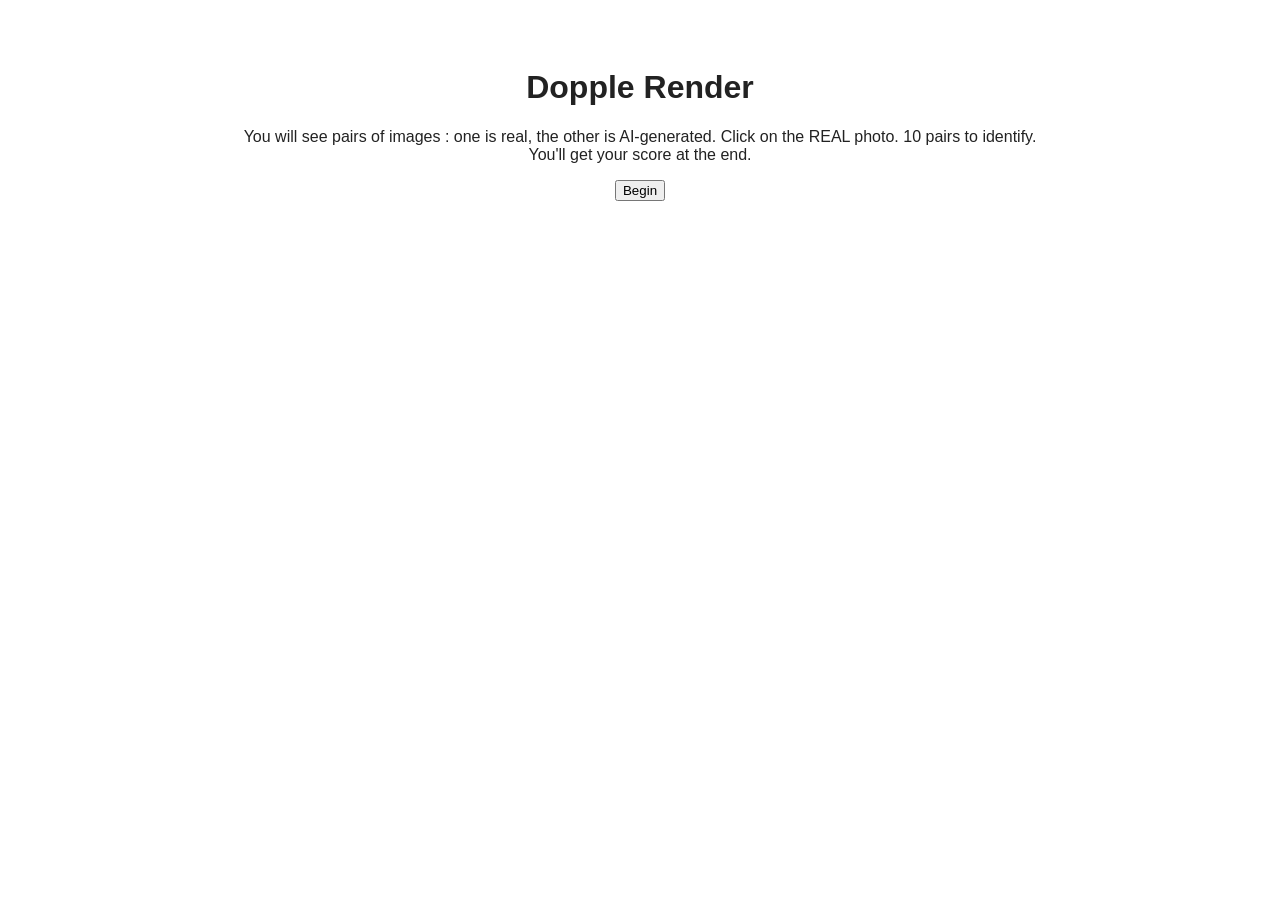
==== docs/index.html @ d495577e "Wrong folder name, cannot automate on Github pages." ====
<!DOCTYPE html>
<html lang="fr">
<head>
  <meta charset="UTF-8">
  <title>Dopple Render</title>
  <link rel="stylesheet" href="style.css">
</head>
<body>
  <div class="container" id="intro">
    <h1>Dopple Render</h1>
    <p>You will see pairs of images : one is real, the other is AI-generated. Click on the REAL photo. 10 pairs to identify. You'll get your score at the end.</p>
    <button onclick="startGame()">Begin</button>
  </div>

  <div class="container hidden" id="game">
    <h2>Pair <span id="pairIndex">1</span>/10</h2>
    <div class="pair">
      <img id="img1" onclick="makeChoice(0)">
      <img id="img2" onclick="makeChoice(1)">
    </div>
  </div>

  <div class="container hidden" id="result">
    <h2>Summary</h2>
    <p>Your score : <span id="score"></span>/10</p>
    <div id="recap"></div>
    <button onclick="startGame()">Play again</button>
  </div>

  <script src="script.js"></script>
</body>
</html>
---- docs/style.css ----
body {
  font-family: 'Roboto', sans-serif;
  background: #fff;
  color: #222;
  text-align: center;
  margin: 0;
  padding: 0;
}

.container {
  max-width: 800px;
  margin: 2em auto;
  padding: 1em;
}

.hidden {
  display: none;
}

.pair {
  display: flex;
  justify-content: center;
  gap: 2em;
  margin-top: 2em;
  flex-wrap: wrap;
}

.pair img {
  width: 300px;
  height: auto;
  cursor: pointer;
  border: 4px solid transparent;
  transition: border 0.3s ease;
}

.pair img:hover {
  border-color: #ccc;
}

.recap-pair {
  display: flex;
  justify-content: center;
  align-items: center;
  gap: 1em;
  margin: 1em 0;
}

.recap-pair img {
  width: 120px;
  height: auto;
  border: 3px solid transparent;
}

.recap-pair img.ia {
  border-color: red;
}

.recap-pair .correct::after {
  content: "✔️";
  margin-left: 0.5em;
  color: green;
}

.recap-pair .wrong::after {
  content: "❌";
  margin-left: 0.5em;
  color: red;
}
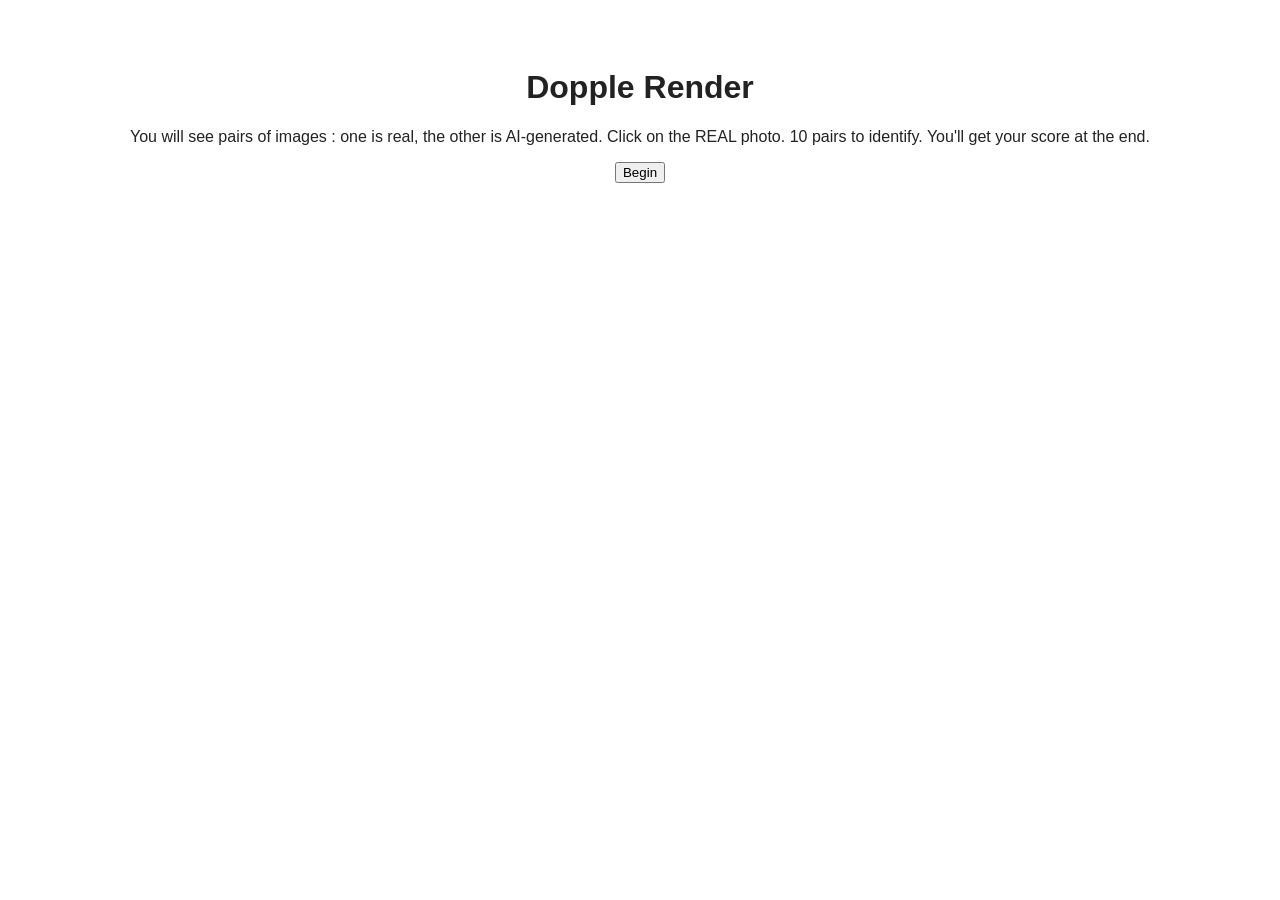
==== commit bf6d5f10: "Added click feedback/loader, placeholder 008 picture, answers (red/green) on game over" ====
--- a/docs/index.html
+++ b/docs/index.html
@@ -14,6 +14,8 @@
 
   <div class="container hidden" id="game">
     <h2>Pair <span id="pairIndex">1</span>/10</h2>
+    <p>(Click on the real photo)</p>
+    <p id="loadingMessage" style="display: none; font-style: italic; color: #666;">Loading next pair...</p>
     <div class="pair">
       <img id="img1" onclick="makeChoice(0)">
       <img id="img2" onclick="makeChoice(1)">
--- a/docs/style.css
+++ b/docs/style.css
@@ -8,7 +8,7 @@
 }
 
 .container {
-  max-width: 800px;
+  max-width: 1200px;
   margin: 2em auto;
   padding: 1em;
 }
@@ -26,7 +26,7 @@
 }
 
 .pair img {
-  width: 300px;
+  width: 500px;
   height: auto;
   cursor: pointer;
   border: 4px solid transparent;
@@ -35,6 +35,14 @@
 
 .pair img:hover {
   border-color: #ccc;
+}
+
+.pair img[style*="cursor: not-allowed"] {
+  filter: grayscale(50%);
+}
+
+.pair img[style*="cursor: not-allowed"]:hover {
+  border-color: transparent;
 }
 
 .recap-pair {
@@ -46,13 +54,17 @@
 }
 
 .recap-pair img {
-  width: 120px;
+  width: 200px;
   height: auto;
   border: 3px solid transparent;
 }
 
-.recap-pair img.ia {
-  border-color: red;
+.recap-pair img.user-correct {
+  border-color: #4CAF50;
+}
+
+.recap-pair img.user-wrong {
+  border-color: #f44336;
 }
 
 .recap-pair .correct::after {
@@ -66,3 +78,6 @@
   margin-left: 0.5em;
   color: red;
 }
+
+/* Import Roboto Light */
+@import url('https://fonts.googleapis.com/css2?family=Roboto:wght@300&display=swap');
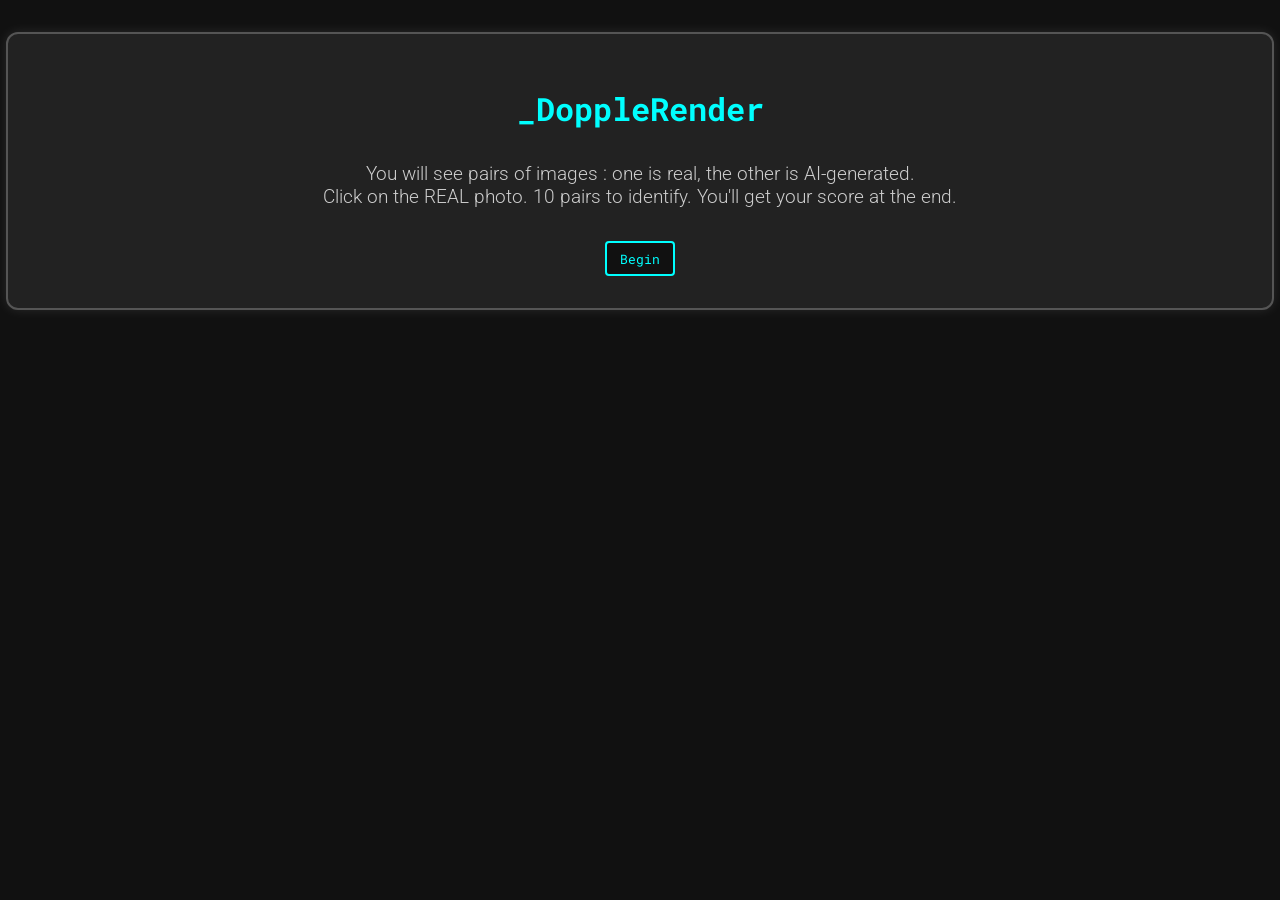
==== commit 4b782987: "WIP UI look." ====
--- a/docs/index.html
+++ b/docs/index.html
@@ -7,19 +7,19 @@
 </head>
 <body>
   <div class="container" id="intro">
-    <h1>Dopple Render</h1>
-    <p>You will see pairs of images : one is real, the other is AI-generated. Click on the REAL photo. 10 pairs to identify. You'll get your score at the end.</p>
+    <h1>_DoppleRender</h1>
+    <p>You will see pairs of images : one is real, the other is AI-generated.<br>Click on the REAL photo. 10 pairs to identify. You'll get your score at the end.</p>
     <button onclick="startGame()">Begin</button>
   </div>
 
   <div class="container hidden" id="game">
     <h2>Pair <span id="pairIndex">1</span>/10</h2>
     <p>(Click on the real photo)</p>
-    <p id="loadingMessage" style="display: none; font-style: italic; color: #666;">Loading next pair...</p>
     <div class="pair">
       <img id="img1" onclick="makeChoice(0)">
       <img id="img2" onclick="makeChoice(1)">
     </div>
+    <p id="loadingMessage" style="display: none; font-style: italic; color: #666; margin-top: 1em;">Loading next pair...</p>
   </div>
 
   <div class="container hidden" id="result">
@@ -29,6 +29,7 @@
     <button onclick="startGame()">Play again</button>
   </div>
 
+  <script src="image_mapping.js"></script>
   <script src="script.js"></script>
 </body>
 </html>
--- a/docs/style.css
+++ b/docs/style.css
@@ -1,16 +1,43 @@
+/* Import fonts */
+@import url('https://fonts.googleapis.com/css2?family=Roboto:wght@300&display=swap');
+@import url('https://fonts.googleapis.com/css2?family=Roboto+Mono&display=swap');
+
+/* Global styles */
 body {
   font-family: 'Roboto', sans-serif;
-  background: #fff;
-  color: #222;
+  font-weight: 300;
+  background: #111;
+  color: #eee;
   text-align: center;
   margin: 0;
   padding: 0;
 }
 
+button {
+  font-family: 'Roboto Mono', monospace;
+  background: #111;
+  color: #0ff;
+  border: 2px solid #0ff;
+  padding: 0.5em 1em;
+  border-radius: 4px;
+  margin-top: 1em;
+  cursor: pointer;
+  transition: background 0.2s ease, color 0.2s ease;
+}
+
+button:hover {
+  background: #0ff;
+  color: #111;
+}
+
 .container {
   max-width: 1200px;
   margin: 2em auto;
-  padding: 1em;
+  padding: 2em;
+  background: #222;
+  border: 2px solid #555;
+  border-radius: 12px;
+  box-shadow: 0 0 12px rgba(255, 255, 255, 0.1);
 }
 
 .hidden {
@@ -29,12 +56,17 @@
   width: 500px;
   height: auto;
   cursor: pointer;
-  border: 4px solid transparent;
-  transition: border 0.3s ease;
+  background: #000;
+  padding: 4px;
+  border: 4px solid #444;
+  border-radius: 6px;
+  box-shadow: 0 0 8px rgba(0, 255, 255, 0.15);
+  transition: all 0.2s ease-in-out;
 }
 
 .pair img:hover {
-  border-color: #ccc;
+  border-color: #0ff;
+  box-shadow: 0 0 12px rgba(0, 255, 255, 0.4);
 }
 
 .pair img[style*="cursor: not-allowed"] {
@@ -43,6 +75,7 @@
 
 .pair img[style*="cursor: not-allowed"]:hover {
   border-color: transparent;
+  box-shadow: none;
 }
 
 .recap-pair {
@@ -56,28 +89,40 @@
 .recap-pair img {
   width: 200px;
   height: auto;
-  border: 3px solid transparent;
+  border-radius: 6px;
+  border: 3px solid #333;
 }
 
 .recap-pair img.user-correct {
-  border-color: #4CAF50;
+  border: 6px solid #34bb61;
 }
 
 .recap-pair img.user-wrong {
-  border-color: #f44336;
+  border: 6px solid #aa2c23;
 }
 
-.recap-pair .correct::after {
-  content: "✔️";
-  margin-left: 0.5em;
-  color: green;
+h1, h2 {
+  font-family: 'Roboto Mono', monospace;
+  color: #0ff;
+  margin-bottom: 1em;
 }
 
-.recap-pair .wrong::after {
-  content: "❌";
-  margin-left: 0.5em;
-  color: red;
-}
+p {
+  font-size: 1.2em;
+  color: #ccc;
+}  
 
-/* Import Roboto Light */
-@import url('https://fonts.googleapis.com/css2?family=Roboto:wght@300&display=swap');
+#score {
+  font-size: 2em;
+  color: #0ff;
+  font-weight: bold;
+}  
+
+#recap {
+  margin-top: 2em;
+}  
+
+/* Optional: add transitions */
+* {
+  transition: all 0.2s ease-in-out;
+}  
